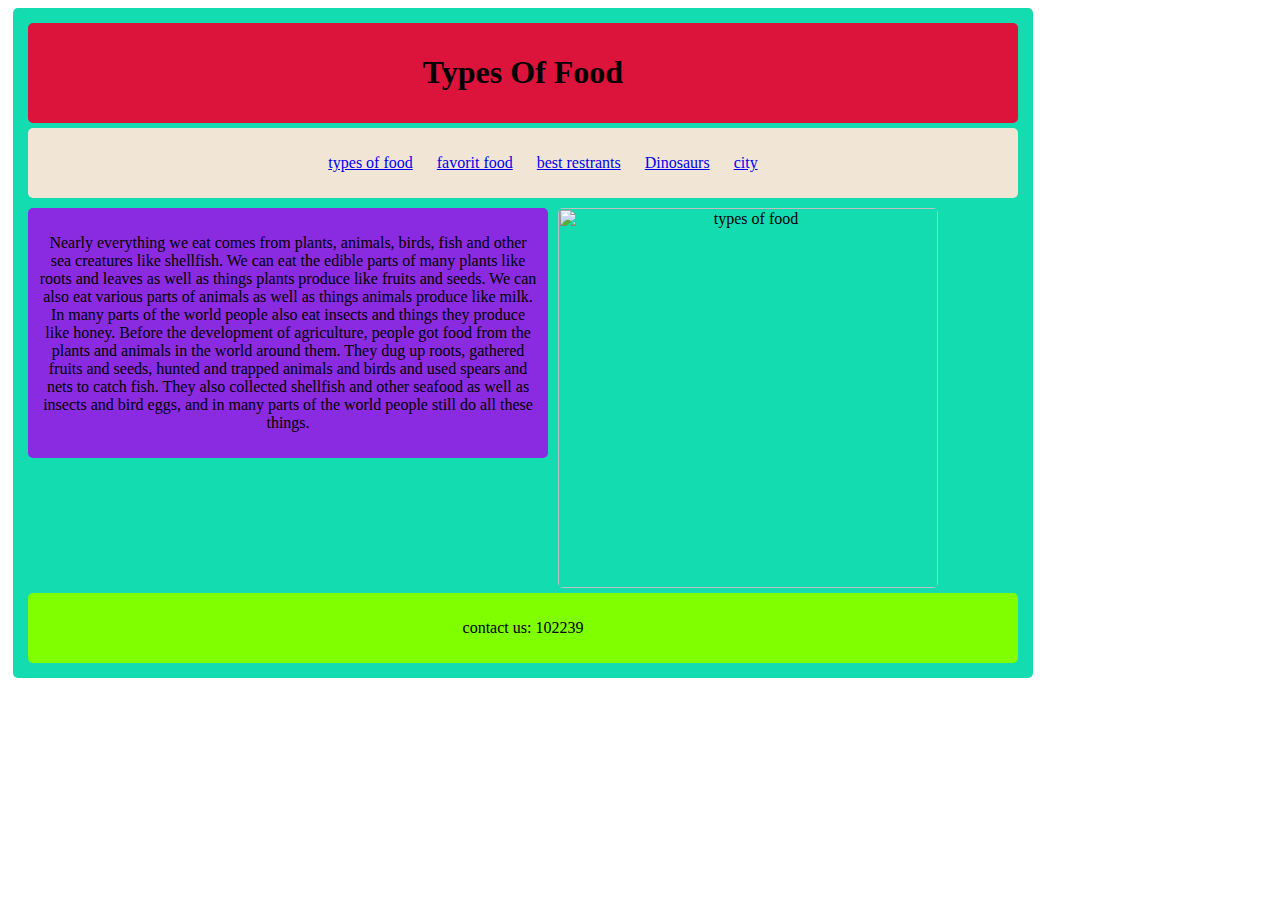
==== index.html @ 8a76ec39 "Add files via upload" ====
<html lang="en">
<head>
    
    <title>Types Of Food</title>
    <link rel="stylesheet" href="style.css">
</head>
<body>
    <div class="container">
        <div class="heading"><h1>Types Of Food</h1></div>
        <div class="navbar">
            <ul>
                <li class="a"><a href="index.html"> types of food</a></li>
                <li class="a"><a href="food.html"> favorit food</a></li>
                <li class="a"><a href="restrant.html"> best restrants</a></li>
                <li class="a"><a href="Dinosaurs.html"> Dinosaurs</a></li>
                <li class="a"><a href="city.html"> city</a></li>
            </ul>
        </div>
        <div class="article">
            <p>
                Nearly everything we eat comes from plants, animals, birds, fish and other sea creatures like shellfish. We can eat the edible parts of many plants like roots and leaves as well as things plants produce like fruits and seeds. We can also eat various parts of animals as well as things animals produce like milk. In many parts of the world people also eat insects and things they produce like honey.

                Before the development of agriculture, people got food from the plants and animals in the world around them. They dug up roots, gathered fruits and seeds, hunted and trapped animals and birds and used spears and nets to catch fish. They also collected shellfish and other seafood as well as insects and bird eggs, and in many parts of the world people still do all these things.

    
        
            </p>
            
        </div>
        <img src="https://www.englishclub.com/images/vocabulary/food/good-foods.jpg" alt=" types of food">

        <p class="clear"></p>
        <div class="footer"> <p> contact us: 102239</p></div>

        
    </div>
</body>

</html>
---- style.css ----
.container{background-color: rgb(20, 220, 177);
    padding: 10px;
    margin: 5px;
    border-radius: 5px;
    text-align: center;
    width: 1000px;

}
.heading{background-color: crimson;
    padding: 10px;
    margin: 5px;
    border-radius: 5px;
}
.navbar{background-color: rgb(241, 229, 213);
    padding: 10px;
    margin: 5px;
    border-radius: 5px;
    text-align: center;
}
.article{background-color: blueviolet;
    padding: 10px;
    margin: 5px;
    border-radius: 5px;
    float: left;
    width: 500px; 
}
.footer{background-color: chartreuse;
    padding: 10px;
    margin: 5px;
    border-radius: 5px;}

.a{display: inline;
margin: 10px;}
img{width: 380px;
    margin: 5px;
    border-radius: 5px;
float: left;}
.clear{clear: both;}




.container1{background-color:seagreen ;
    padding: 10px;
    margin: 5px;
    border-radius: 5px;
    text-align: center;
    width: 1000px;

}
.heading1{background-color: khaki;
    padding: 10px;
    margin: 5px;
    border-radius: 5px;
}
.navbar1{background-color: blueviolet;
    padding: 10px;
    margin: 5px;
    border-radius: 5px;
    text-align: center;
}
.article1{background-color: lightblue;
    padding: 10px;
    margin: 5px;
    border-radius: 5px;
    float: left;
    width: 500px; 
}
.footer1{background-color: burlywood;
    padding: 10px;
    margin: 5px;
    border-radius: 5px;}

.a{display: inline;
margin: 10px;}
img{width: 380px;
    margin: 5px;
    border-radius: 5px;
float: left;}
.clear1{clear: both;}


.container2{background-color:royalblue ;
    padding: 10px;
    margin: 5px;
    border-radius: 5px;
    text-align: center;
    width: 1000px;

}
.heading2{background-color: forestgreen;
    padding: 10px;
    margin: 5px;
    border-radius: 5px;
}
.navbar2{background-color: fuchsia;
    padding: 10px;
    margin: 5px;
    border-radius: 5px;
    text-align: center;
}
.article2{background-color: gold;
    padding: 10px;
    margin: 5px;
    border-radius: 5px;
    float: left;
    width: 500px; 
}
.footer2{background-color: orangered;
    padding: 10px;
    margin: 5px;
    border-radius: 5px;}

.a{display: inline;
margin: 10px;}
img{width: 380px;
    margin: 5px;
    border-radius: 5px;
float: left;}
.clear1{clear: both;}
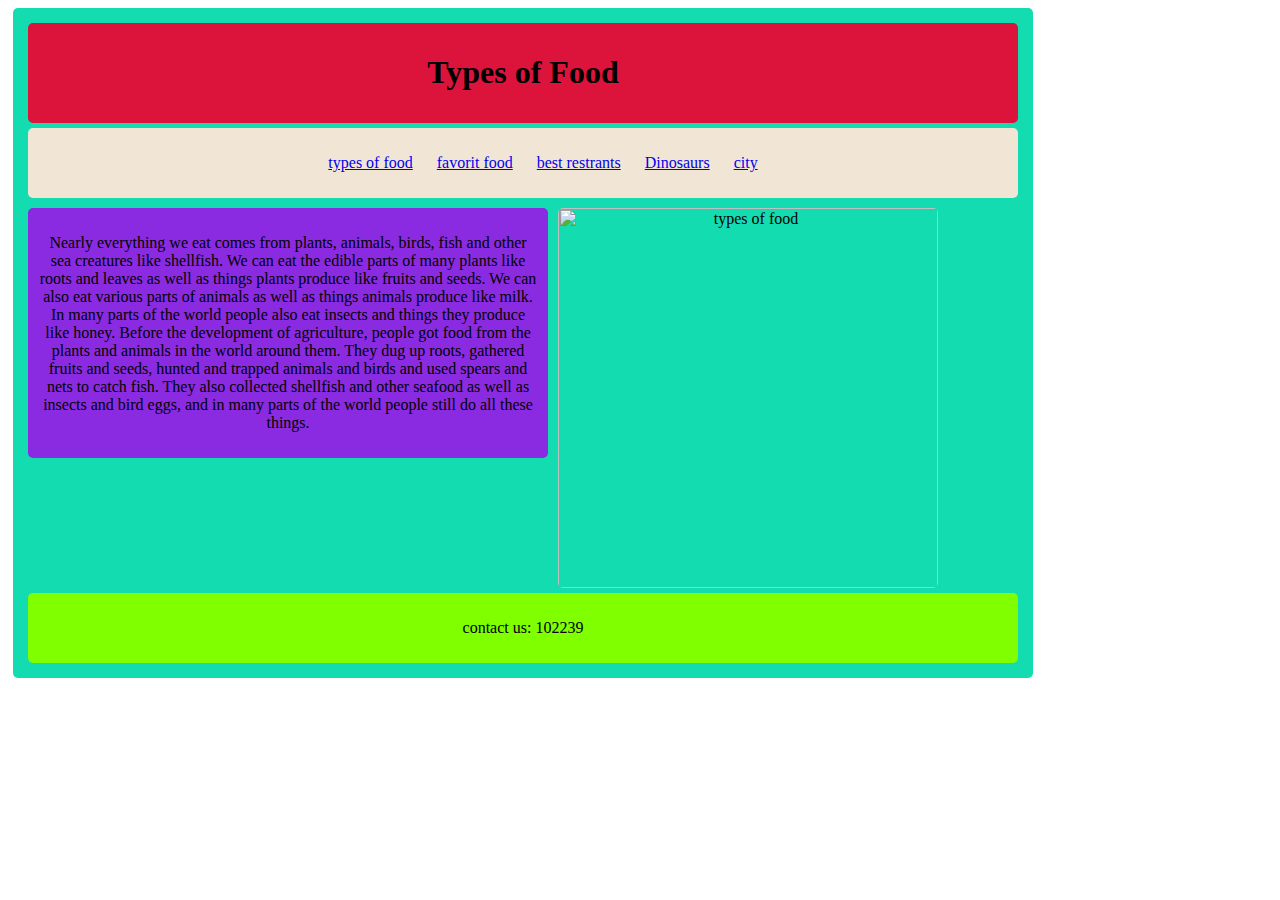
==== commit 17759da7: "First change" ====
--- a/index.html
+++ b/index.html
@@ -1,12 +1,12 @@
 <html lang="en">
 <head>
     
-    <title>Types Of Food</title>
+    <title> Food</title>
     <link rel="stylesheet" href="style.css">
 </head>
 <body>
     <div class="container">
-        <div class="heading"><h1>Types Of Food</h1></div>
+        <div class="heading"><h1>Types of Food</h1></div>
         <div class="navbar">
             <ul>
                 <li class="a"><a href="index.html"> types of food</a></li>
